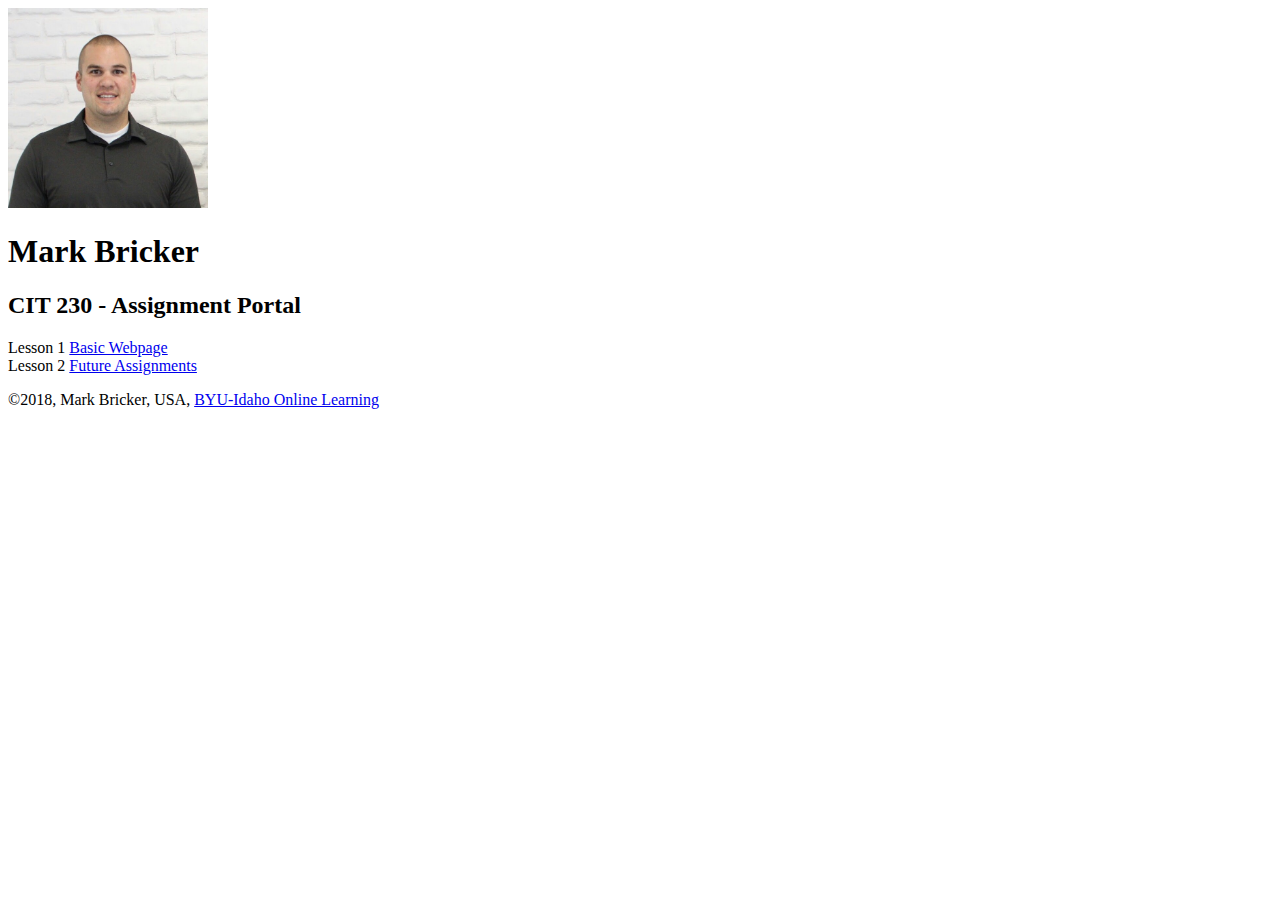
==== cit230/index.html @ ba68456e "Add files via upload" ====
<!DOCTYPE html>
<html lang="en-us">
<head>
    <meta charset="utf-8">
    <meta name="viewport" content="width=device-witdth, initial-scale=1">
    <title>CIT 230 Assignment Portal | Mark Bricker | BYU-Idaho</title>
    <meta name="description" content="This is a collection of my assignments in Bro. Thayne's class">
    <link rel="stylesheet" href="styles/main.css">

</head>
 <body>
    <header>
    <img src="images/mark-image.jpg" width="200" height="200" alt="My Profile Picture">
    <h1>Mark Bricker</h1>
    </header>
    <nav>
    <!--a future menu will go here-->
    </nav>
    <main>
    <h2>CIT 230 - Assignment Portal</h2>
    <li>Lesson 1 <a href="/basicpage.html">Basic Webpage</a></li>
    <li>Lesson 2 <a href="#">Future Assignments</a></li>
    </main>
    <footer>
    <p>&copy;2018, Mark Bricker, USA, <a href="http://www.byui.edu/online">BYU-Idaho Online Learning</a> </p>
    </footer>
 </body>
</html>
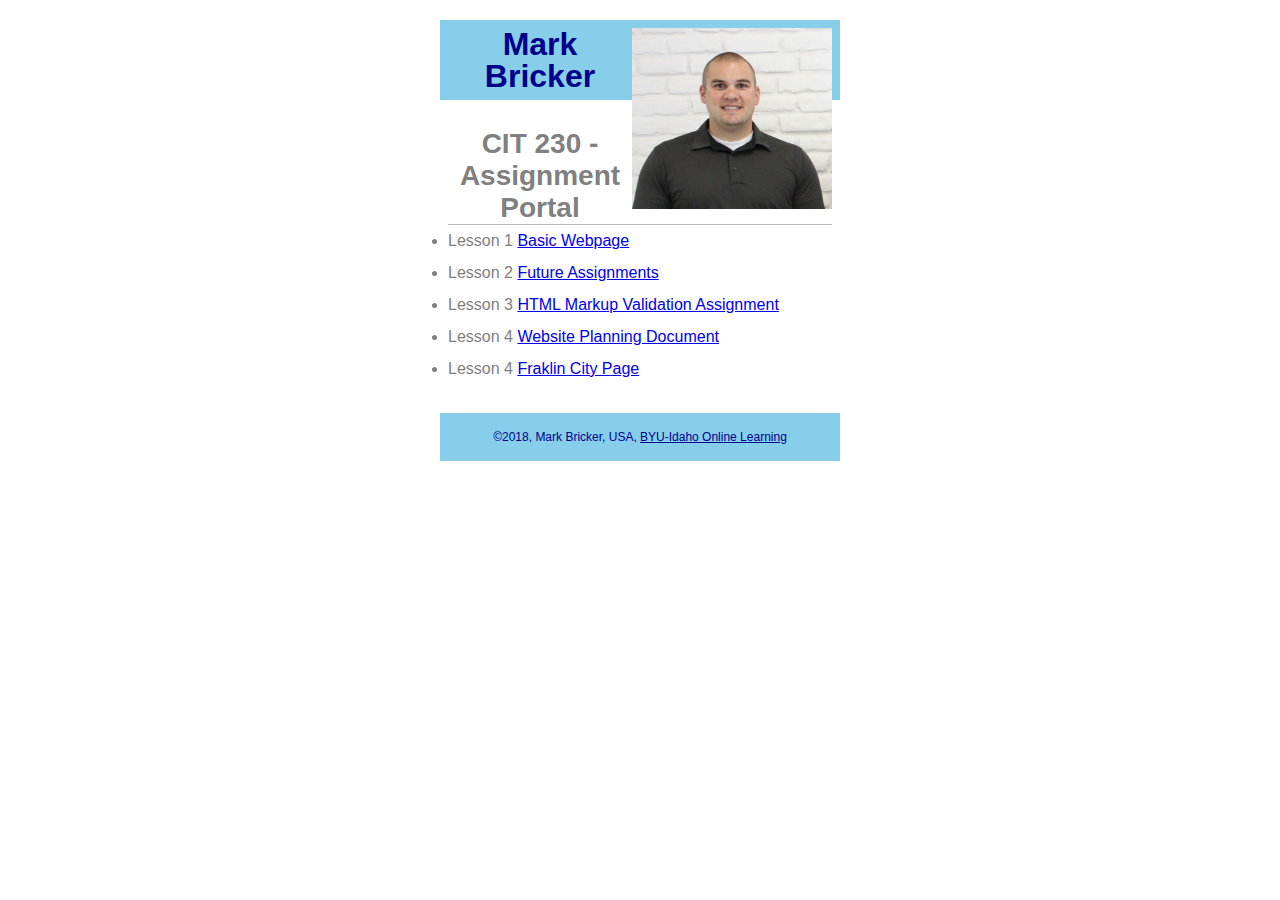
==== commit ddff8a3e: "Add files via upload" ====
--- a/cit230/index.html
+++ b/cit230/index.html
@@ -18,8 +18,11 @@
     </nav>
     <main>
     <h2>CIT 230 - Assignment Portal</h2>
-    <li>Lesson 1 <a href="/basicpage.html">Basic Webpage</a></li>
+    <li>Lesson 1 <a href="basicpage.html">Basic Webpage</a></li>
     <li>Lesson 2 <a href="#">Future Assignments</a></li>
+    <li>Lesson 3 <a href="Assignments/lesson-3/fixedhtml.html">HTML Markup Validation Assignment</a></li>
+    <li>Lesson 4 <a href="Assignments/lesson-4/Website%20Planning%20Document.pdf">Website Planning Document</a></li>
+    <li>Lesson 4 <a href="Assignments/lesson-4/franklin-4.html">Fraklin City Page</a></li>
     </main>
     <footer>
     <p>&copy;2018, Mark Bricker, USA, <a href="http://www.byui.edu/online">BYU-Idaho Online Learning</a> </p>
--- a/cit230/styles/main.css
+++ b/cit230/styles/main.css
@@ -0,0 +1,45 @@
+/* CIT 230 - Assignment Portal CSS Template */
+/* You may use #HEX or color names */
+
+/* * is a wildcard referring to all elements. */
+* { margin: 0; box-sizing: border-box; } 
+
+body { 
+    font-size: 16px; 
+    line-height: 32px;
+    font-family: sans-serif;
+    color: gray;
+}
+
+h1 {
+    font-size: 32px;
+    color: darkblue;
+}
+
+h2 {
+    font-size: 28px;
+    text-align: center;
+    border-bottom: 1px solid #bbb;
+}
+
+header, main, footer {
+    margin: 1.25rem auto;
+    padding: .5rem;
+    max-width: 400px;
+}
+
+header, footer, footer a {
+    text-align: center;
+    background-color: skyblue;
+    color: darkblue;
+}
+
+header img {
+    width: 100;
+    height: auto;
+    float: right;
+}
+
+footer {
+    font-size: 12px;
+}